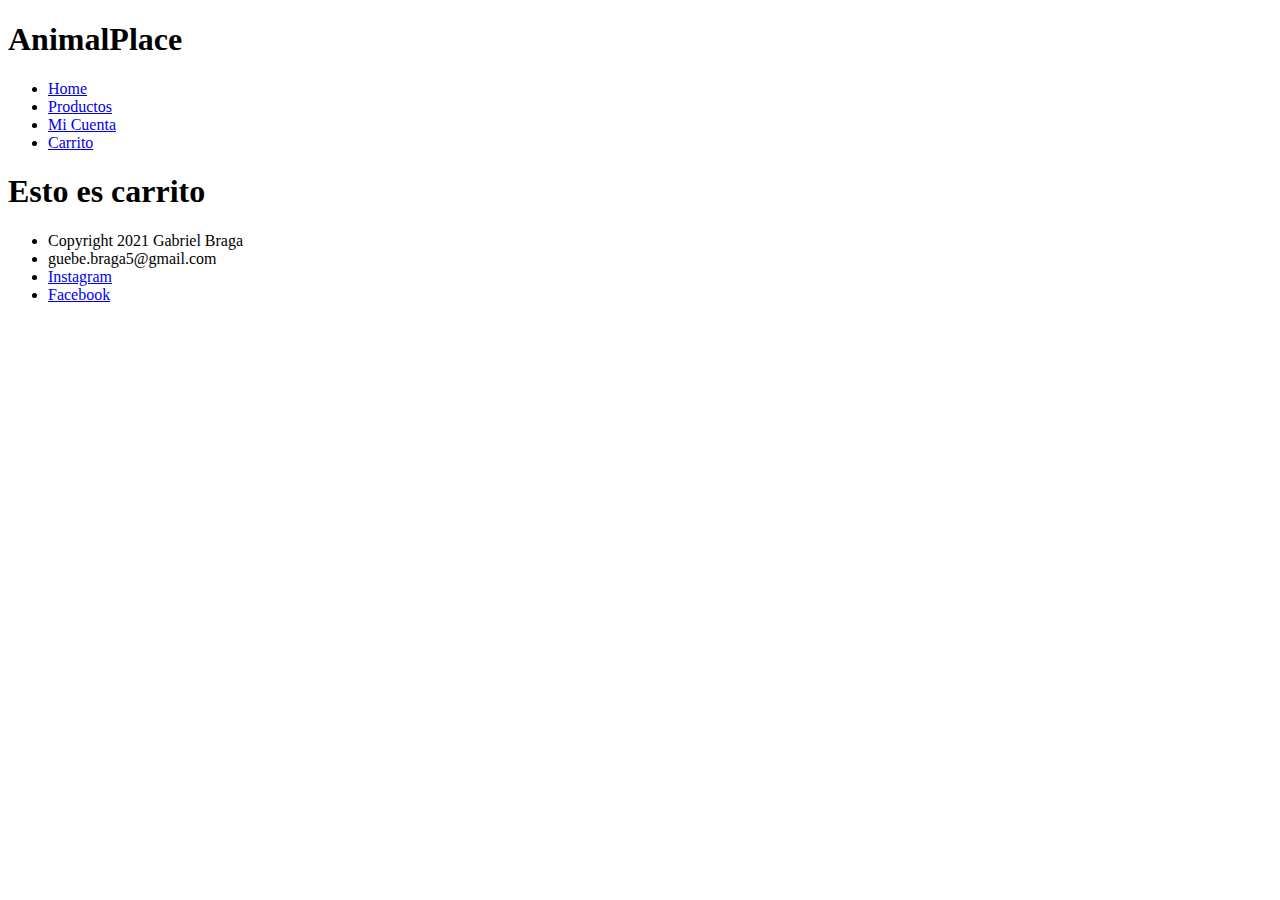
==== src/pages/carrito.html @ 697734ba "agregar user" ====
<!DOCTYPE html>
<html lang="es">
<head>
    <meta charset="UTF-8">
    <meta http-equiv="X-UA-Compatible" content="IE=edge">
    <meta name="viewport" content="width=device-width, initial-scale=1.0">
    <link rel="stylesheet" href="../css/carrito.css">
    <link href="https://fonts.googleapis.com/css2?family=Birthstone+Bounce:wght@500&family=Dancing+Script:wght@500&display=swap" rel="stylesheet"> 
    <title>carrito</title>
</head>
<body>
    <header class="hero"> 
        <nav class="nav">                                                     
        <h1>AnimalPlace</h1>
        <ul>
            <li><a href="../pages/index.html">Home</a></li>
            <li><a href="../pages/productos.html">Productos</a></li>
            <li><a href="../pages/miCuenta.html">Mi Cuenta</a></li>
            <li><a href="../pages/carrito.html">Carrito</a></li>
        </ul>
        </nav>
    </header>
    <main>
        <h1>Esto es carrito</h1>
    </main>
    <footer class="footer">
        <ul>
            <li>Copyright 2021 Gabriel Braga</li>
            <li>guebe.braga5@gmail.com</li>
            <li><a href="https://www.instagram.com/gabriel.braga.b/?hl=es">Instagram</a></li>
            <li><a href="https://www.facebook.com/guebe.bassman">Facebook</a></li>
        </ul>
    </footer>   
</body>
</html>
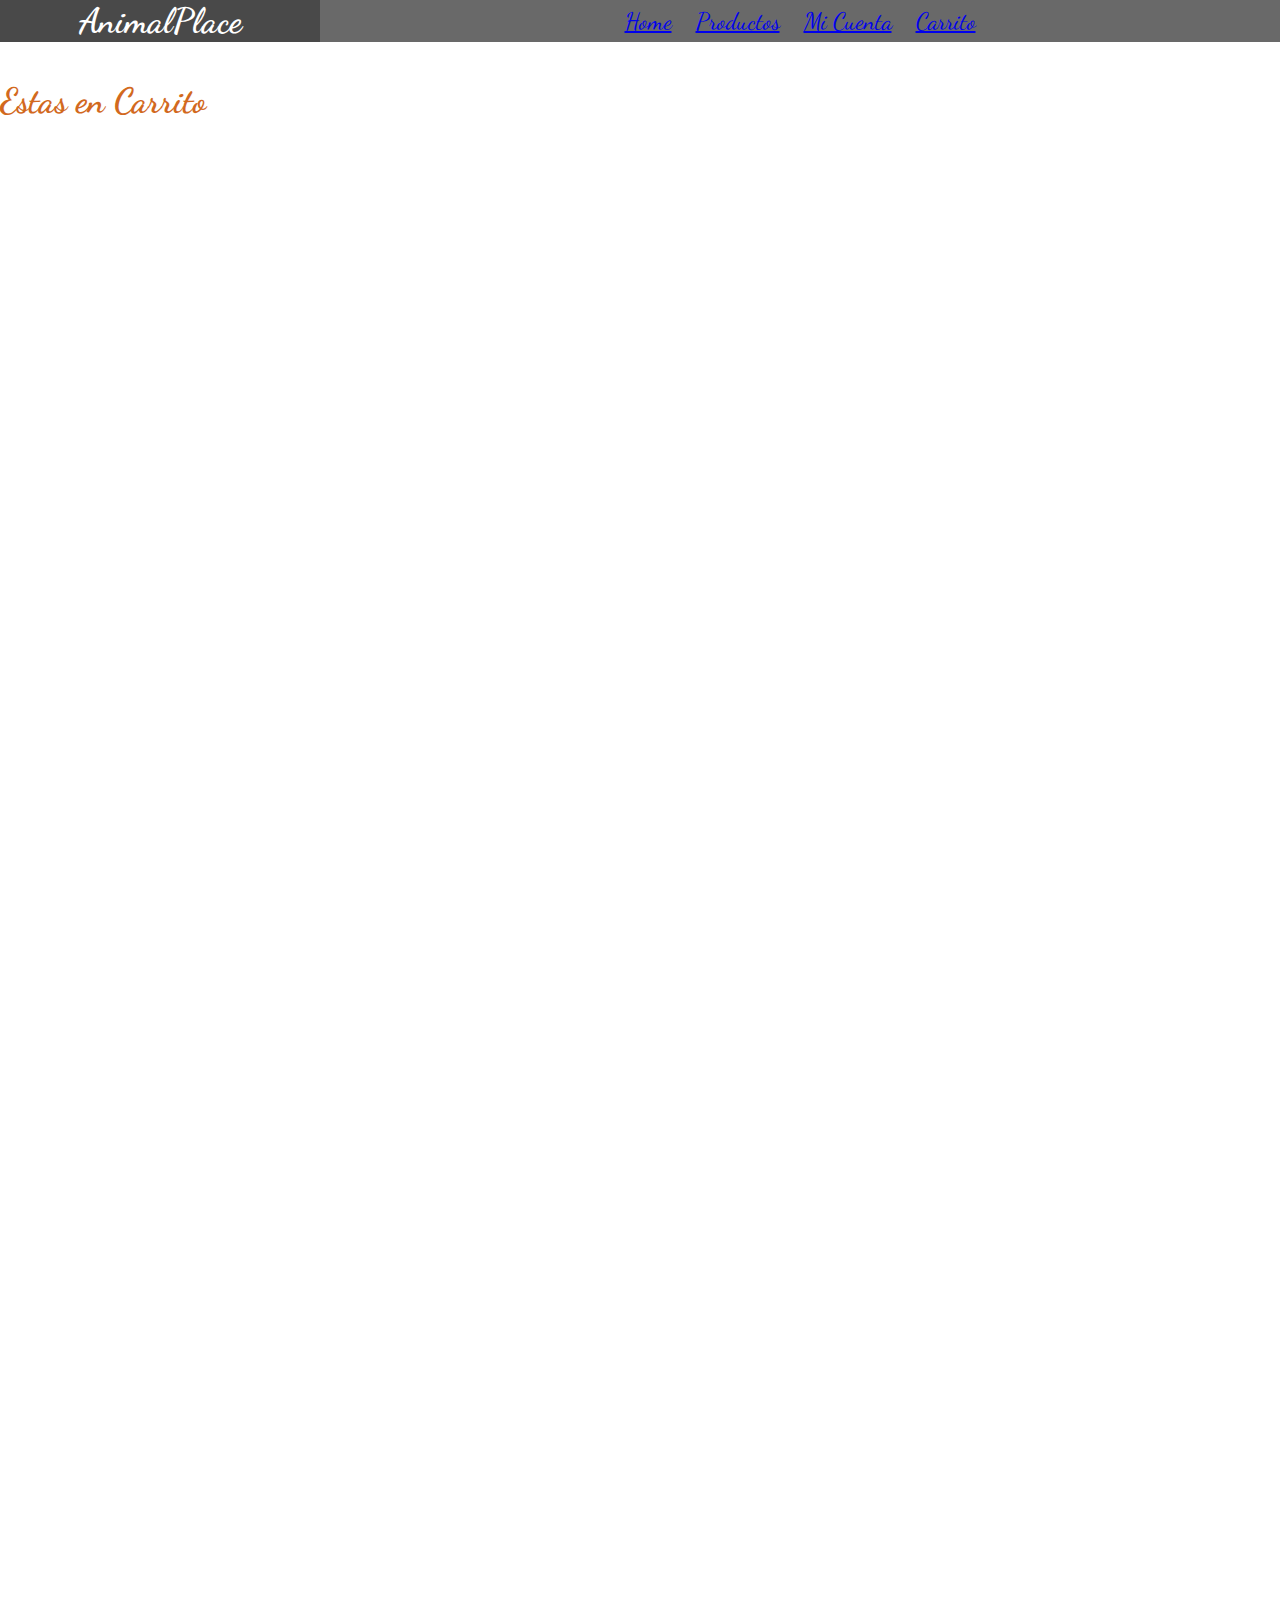
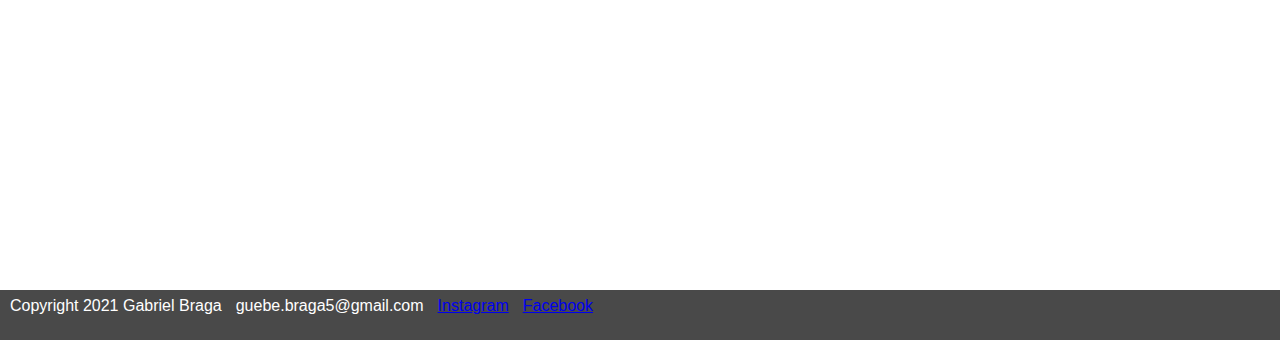
==== commit d5837e2c: "loginYregistro" ====
--- a/src/pages/carrito.html
+++ b/src/pages/carrito.html
@@ -21,7 +21,7 @@
         </nav>
     </header>
     <main>
-        <h1>Esto es carrito</h1>
+        <h1>Estas en Carrito</h1>
     </main>
     <footer class="footer">
         <ul>
--- a/src/css/carrito.css
+++ b/src/css/carrito.css
@@ -0,0 +1,124 @@
+*{
+    margin: 0;
+    padding: 0;
+    box-sizing: border-box;
+}
+
+body
+{
+    display: grid;
+    grid-template-columns: 1fr 1fr;
+    grid-template-rows: 60px 900px 450px 400px 50px;
+    grid-template-areas: 'header header'
+                         'main main'
+                         'main main'
+                         'main main'
+                         'footer footer';
+    height: 100vh;
+    row-gap: 20px;
+}
+
+.hero
+{
+    grid-area: header;
+    
+}
+
+.nav{
+    display: grid;
+    grid-template-columns: 1fr 3fr;
+    grid-template-areas: 'nombre listas';
+}
+
+.nav h1
+{
+    grid-area: nombre;
+    font-size:35px;
+    font-family: 'Dancing Script', cursive;
+    background-color: rgb(73, 73, 73);
+    color: white;
+    text-align: center;
+}
+
+.nav ul
+{
+    grid-area: listas;
+    text-align:center;
+    background-color:dimgray;
+    color: white;
+    padding-top: 7px;
+}
+
+.nav li
+{
+    display: inline;
+    font-size:x-large;
+    font-family: 'Dancing Script', cursive;
+    padding: 10px;
+}
+
+.main{
+    grid-area: main;
+}
+
+h1{
+    font-size:35px;
+    font-family: 'Dancing Script', cursive;
+    color: chocolate;
+}
+.footer
+{
+    grid-area: footer;
+    background-color: rgb(73, 73, 73);
+    padding-top: 7px; 
+}
+
+.footer li
+{
+    display:inline;
+    font-family:'Segoe UI', Tahoma, Geneva, Verdana, sans-serif;
+    color: white;
+    padding-left: 10px;   
+}
+
+@media(max-width:600px){
+    body
+    {
+        display: grid;
+        grid-template-columns: 1fr;
+        grid-template-rows: 60px 60px 420px 450px 450px 450px 450px 450px 50px;
+        grid-template-areas: 'header'
+                             'header'
+                             'main'
+                             'main'
+                             'main'
+                             'main'
+                             'main'
+                             'main'
+                             'footer';
+        height: 100vh;
+    }
+    .nav
+    {
+        grid-area: header;
+        display: grid;
+        grid-template-columns: 1fr;
+        grid-template-rows:60px 60px;
+        grid-template-areas: 'nombre'
+                             'listas';
+    }
+    .nav li{
+        font-size:medium;
+    }
+    .main{
+        grid-area: main;
+    }
+    .footer{
+        grid-area: footer;    
+    }
+    
+    .footer li{
+        font-size:small;
+    }
+}
+
